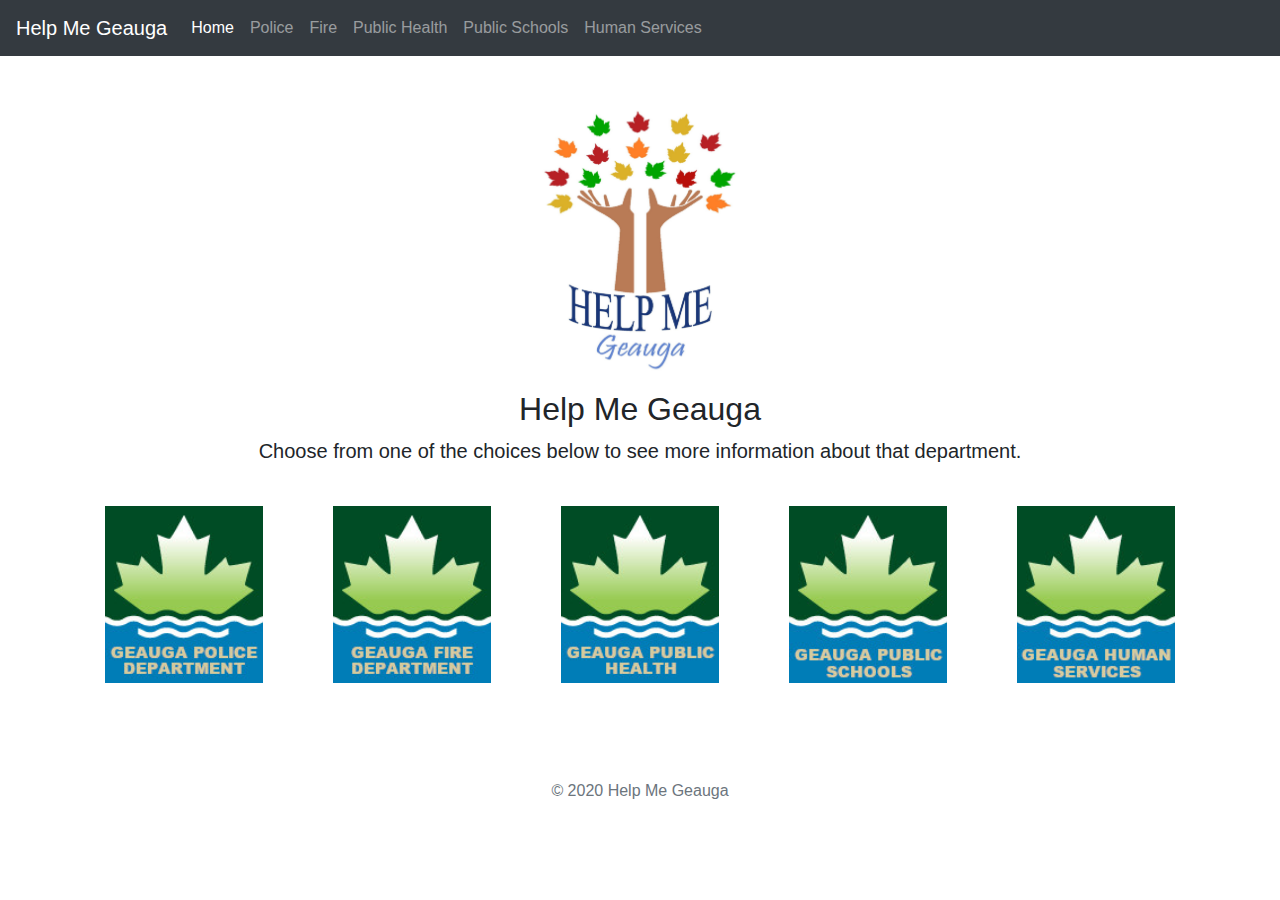
==== index.html @ f0d7bfdc "Initial Commit" ====
<!doctype html>
<html lang="en">
  <head>
    <meta charset="utf-8">
    <meta name="viewport" content="width=device-width, initial-scale=1, shrink-to-fit=no">
    <meta name="description" content="">
    <meta name="author" content="Mark Otto, Jacob Thornton, and Bootstrap contributors">
    <meta name="generator" content="Jekyll v3.8.6">
    <title>Checkout example · Bootstrap</title>

    <!-- Bootstrap core CSS -->
    <link href="assets/css/bootstrap.min.css" rel="stylesheet" />
    <link href="assets/css/custom.css" rel="stylesheet" />
  </head>
  <body>
    <nav class="navbar navbar-expand-md navbar-dark bg-dark mb-4">
        <a class="navbar-brand" href="#">Help Me Geauga</a>

        <button class="navbar-toggler" type="button" data-toggle="collapse" data-target="#navbarCollapse" aria-controls="navbarCollapse" aria-expanded="false" aria-label="Toggle navigation">
          <span class="navbar-toggler-icon"></span>
        </button>
        
        <div class="collapse navbar-collapse" id="navbarCollapse">
          <ul class="navbar-nav mr-auto">
            <li class="nav-item active">
              <a class="nav-link" href="#">Home <span class="sr-only">(current)</span></a>
            </li>
            <li class="nav-item">
              <a class="nav-link" href="#">Police</a>
            </li>
            <li class="nav-item">
              <a class="nav-link" href="#">Fire</a>
            </li>
            <li class="nav-item">
              <a class="nav-link" href="#">Public Health</a>
            </li>
            <li class="nav-item">
                <a class="nav-link" href="#">Public Schools</a>
            </li>
            <li class="nav-item">
                <a class="nav-link" href="#">Human Services</a>
            </li>
          </ul>
        </div>
    </nav>
    <div class="container">
        <div class="text-center">
            <img src="assets/img/logo.jpg" alt="Logo" class="logo-class" />
            <h2>Help Me Geauga</h2>
            <p class="lead">Choose from one of the choices below to see more information about that department.</p>
        </div>
        <div class="row department-links text-center">
            <div class="col-sm"><img src="assets/img/police.jpg" alt="Geauga County Police Department" /></div>
            <div class="col-sm"><img src="assets/img/fire.jpg" alt="Geauga County Fire Department" /></div>
            <div class="col-sm"><img src="assets/img/public_health.jpg" alt="Geauga County Public Health" /></div>
            <div class="col-sm"><img src="assets/img/public_schools.jpg" alt="Geauga County Public Schools" /></div>
            <div class="col-sm"><img src="assets/img/human_services.jpg" alt="Geauga County Human Services" /></div>
        </div>

        <footer class="my-5 pt-5 text-muted text-center text-small">
            <p class="mb-1">&copy; 2020 Help Me Geauga</p>
        </footer>
    </div>

    <script src="https://code.jquery.com/jquery-3.4.1.slim.min.js"></script>
    <script>window.jQuery || document.write('<script src="/docs/4.4/assets/js/vendor/jquery.slim.min.js"><\/script>')</script><script src="assets/js/bootstrap.bundle.min.js"></script>
    </body>
</html>
---- assets/css/custom.css ----
.logo-class {
    width: 25%;
}

.department-links {
    margin-top: 40px;
}

.department-links img {
    width: 80%;
}
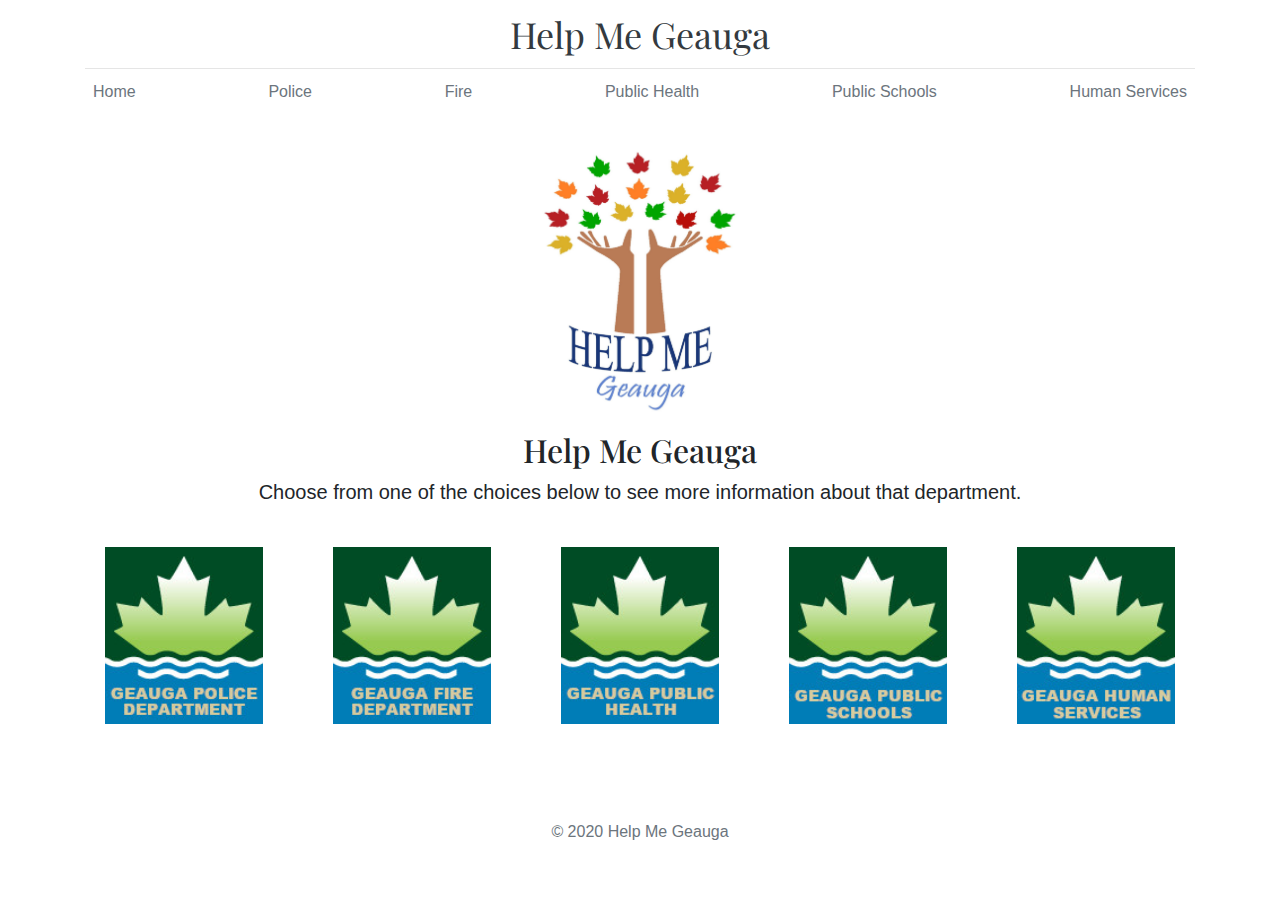
==== commit e3546c0d: "Fire & Police Pages" ====
--- a/index.html
+++ b/index.html
@@ -1,61 +1,53 @@
-
 <!doctype html>
 <html lang="en">
   <head>
     <meta charset="utf-8">
     <meta name="viewport" content="width=device-width, initial-scale=1, shrink-to-fit=no">
     <meta name="description" content="">
-    <meta name="author" content="Mark Otto, Jacob Thornton, and Bootstrap contributors">
-    <meta name="generator" content="Jekyll v3.8.6">
-    <title>Checkout example · Bootstrap</title>
+    <title>Help Me Geauga | index</title>
 
     <!-- Bootstrap core CSS -->
+    <link href="https://fonts.googleapis.com/css?family=Playfair+Display:700,900" rel="stylesheet">
     <link href="assets/css/bootstrap.min.css" rel="stylesheet" />
     <link href="assets/css/custom.css" rel="stylesheet" />
   </head>
   <body>
-    <nav class="navbar navbar-expand-md navbar-dark bg-dark mb-4">
-        <a class="navbar-brand" href="#">Help Me Geauga</a>
+    <div class="container">
+    
+        <nav>
 
-        <button class="navbar-toggler" type="button" data-toggle="collapse" data-target="#navbarCollapse" aria-controls="navbarCollapse" aria-expanded="false" aria-label="Toggle navigation">
-          <span class="navbar-toggler-icon"></span>
-        </button>
-        
-        <div class="collapse navbar-collapse" id="navbarCollapse">
-          <ul class="navbar-nav mr-auto">
-            <li class="nav-item active">
-              <a class="nav-link" href="#">Home <span class="sr-only">(current)</span></a>
-            </li>
-            <li class="nav-item">
-              <a class="nav-link" href="#">Police</a>
-            </li>
-            <li class="nav-item">
-              <a class="nav-link" href="#">Fire</a>
-            </li>
-            <li class="nav-item">
-              <a class="nav-link" href="#">Public Health</a>
-            </li>
-            <li class="nav-item">
-                <a class="nav-link" href="#">Public Schools</a>
-            </li>
-            <li class="nav-item">
-                <a class="nav-link" href="#">Human Services</a>
-            </li>
-          </ul>
-        </div>
-    </nav>
-    <div class="container">
+            <header class="blog-header py-3">
+                <div class="row flex-nowrap justify-content-between align-items-center">
+                  <div class="col-12 text-center">
+                    <a class="header-logo text-dark" href="index.html">Help Me Geauga</a>
+                  </div>
+                </div>
+              </header>
+    
+            <div class="nav-scroller py-1 mb-2">
+                <nav class="nav d-flex justify-content-between">
+                  <a class="p-2 text-muted" href="index.html">Home</a>
+                  <a class="p-2 text-muted" href="police.html">Police</a>
+                  <a class="p-2 text-muted" href="fire.html">Fire</a>
+                  <a class="p-2 text-muted" href="public-health.html">Public Health</a>
+                  <a class="p-2 text-muted" href="public-schools.html">Public Schools</a>
+                  <a class="p-2 text-muted" href="human-services.html">Human Services</a>
+                </nav>
+            </div>
+    
+        </nav>
+
         <div class="text-center">
-            <img src="assets/img/logo.jpg" alt="Logo" class="logo-class" />
-            <h2>Help Me Geauga</h2>
-            <p class="lead">Choose from one of the choices below to see more information about that department.</p>
+          <img src="assets/img/logo.jpg" alt="Logo" class="logo-class" />
+          <h2>Help Me Geauga</h2>
+          <p class="lead">Choose from one of the choices below to see more information about that department.</p>
         </div>
         <div class="row department-links text-center">
-            <div class="col-sm"><img src="assets/img/police.jpg" alt="Geauga County Police Department" /></div>
-            <div class="col-sm"><img src="assets/img/fire.jpg" alt="Geauga County Fire Department" /></div>
-            <div class="col-sm"><img src="assets/img/public_health.jpg" alt="Geauga County Public Health" /></div>
-            <div class="col-sm"><img src="assets/img/public_schools.jpg" alt="Geauga County Public Schools" /></div>
-            <div class="col-sm"><img src="assets/img/human_services.jpg" alt="Geauga County Human Services" /></div>
+            <div class="col-sm"><a href="police.html"><img src="assets/img/police.jpg" alt="Geauga County Police Department" /></a></div>
+            <div class="col-sm"><a href="fire.html"></a><img src="assets/img/fire.jpg" alt="Geauga County Fire Department" /></a></div>
+            <div class="col-sm"><a href="public-health.html"></a><img src="assets/img/public_health.jpg" alt="Geauga County Public Health" /></a></div>
+            <div class="col-sm"><a href="public-schools.html"></a><img src="assets/img/public_schools.jpg" alt="Geauga County Public Schools" /></a></div>
+            <div class="col-sm"><a href="human-services.html"></a><img src="assets/img/human_services.jpg" alt="Geauga County Human Services" /></a></div>
         </div>
 
         <footer class="my-5 pt-5 text-muted text-center text-small">
--- a/assets/css/custom.css
+++ b/assets/css/custom.css
@@ -8,4 +8,84 @@
 
 .department-links img {
     width: 80%;
-}+}
+
+/* stylelint-disable selector-list-comma-newline-after */
+
+.blog-header {
+    line-height: 1;
+    border-bottom: 1px solid #e5e5e5;
+  }
+  
+.header-logo {
+    font-family: "Playfair Display", Georgia, "Times New Roman", serif;
+    font-size: 2.25rem;
+}
+  
+.header-logo:hover {
+    text-decoration: none;
+}
+  
+  h1, h2, h3, h4, h5, h6 {
+    font-family: "Playfair Display", Georgia, "Times New Roman", serif;
+  }
+
+  h3 {
+      font-size: 24px;
+  }
+  
+  .display-4 {
+    font-size: 2.5rem;
+  }
+  @media (min-width: 768px) {
+    .display-4 {
+      font-size: 3rem;
+    }
+  }
+  
+  .nav-scroller {
+    position: relative;
+    z-index: 2;
+    height: 2.75rem;
+    overflow-y: hidden;
+  }
+  
+  .nav-scroller .nav {
+    display: -ms-flexbox;
+    display: flex;
+    -ms-flex-wrap: nowrap;
+    flex-wrap: nowrap;
+    padding-bottom: 1rem;
+    margin-top: -1px;
+    overflow-x: auto;
+    text-align: center;
+    white-space: nowrap;
+    -webkit-overflow-scrolling: touch;
+  }
+  
+  .nav-scroller .nav-link {
+    padding-top: .75rem;
+    padding-bottom: .75rem;
+    font-size: .875rem;
+  }
+  
+  .card-img-right {
+    height: 100%;
+    border-radius: 0 3px 3px 0;
+  }
+  
+  /*
+   * Blog posts
+   */
+  .blog-post {
+    margin-bottom: 4rem;
+  }
+  .blog-post-title {
+    margin-bottom: .25rem;
+    font-size: 2.5rem;
+  }
+  .blog-post-meta {
+    margin-bottom: 1.25rem;
+    color: #999;
+  }
+  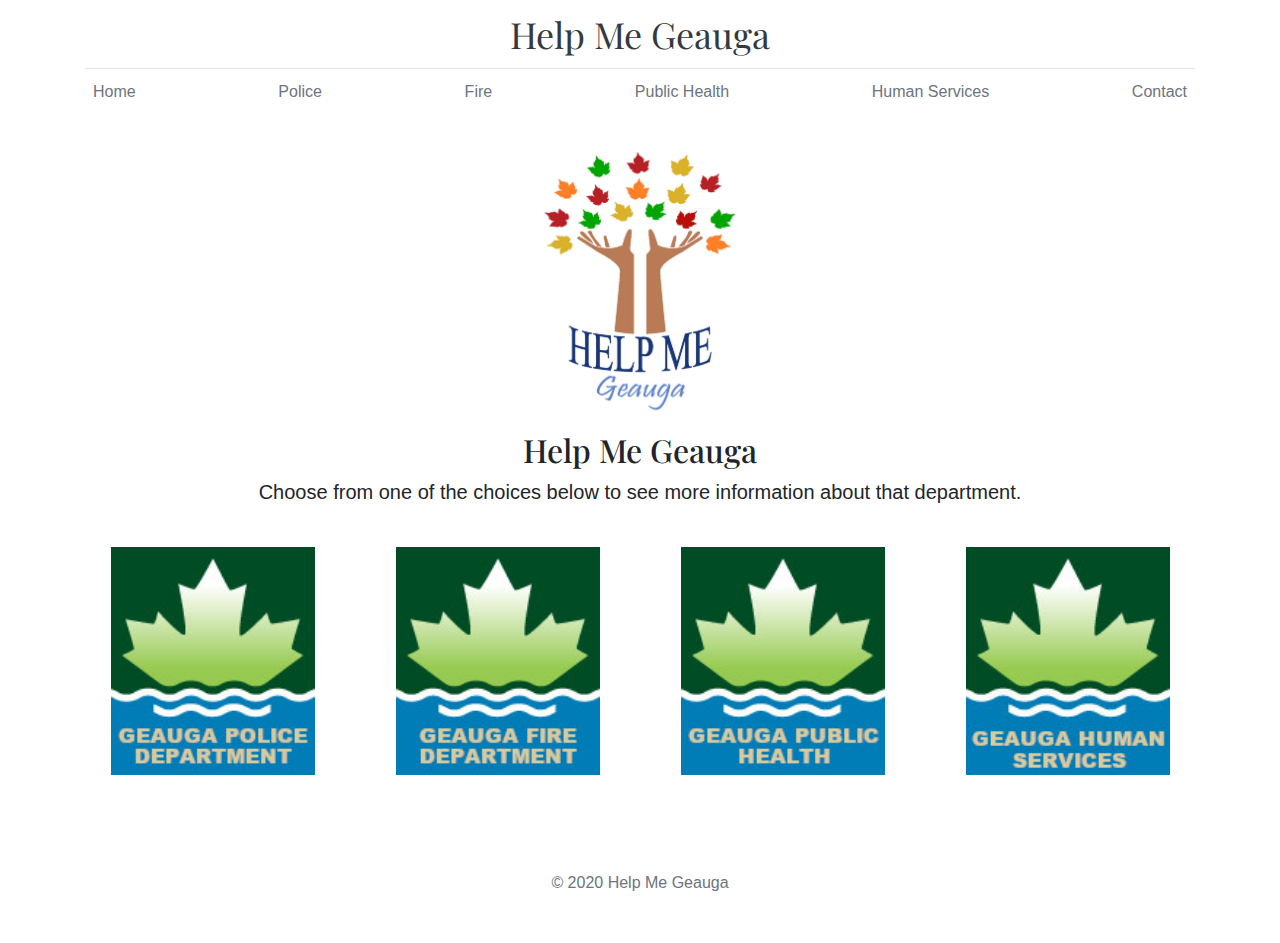
==== commit 4064d024: "Added additoinal pages and contact information" ====
--- a/index.html
+++ b/index.html
@@ -30,8 +30,8 @@
                   <a class="p-2 text-muted" href="police.html">Police</a>
                   <a class="p-2 text-muted" href="fire.html">Fire</a>
                   <a class="p-2 text-muted" href="public-health.html">Public Health</a>
-                  <a class="p-2 text-muted" href="public-schools.html">Public Schools</a>
                   <a class="p-2 text-muted" href="human-services.html">Human Services</a>
+                  <a class="p-2 text-muted" href="contact.html">Contact</a>
                 </nav>
             </div>
     
@@ -46,7 +46,6 @@
             <div class="col-sm"><a href="police.html"><img src="assets/img/police.jpg" alt="Geauga County Police Department" /></a></div>
             <div class="col-sm"><a href="fire.html"></a><img src="assets/img/fire.jpg" alt="Geauga County Fire Department" /></a></div>
             <div class="col-sm"><a href="public-health.html"></a><img src="assets/img/public_health.jpg" alt="Geauga County Public Health" /></a></div>
-            <div class="col-sm"><a href="public-schools.html"></a><img src="assets/img/public_schools.jpg" alt="Geauga County Public Schools" /></a></div>
             <div class="col-sm"><a href="human-services.html"></a><img src="assets/img/human_services.jpg" alt="Geauga County Human Services" /></a></div>
         </div>
 
--- a/assets/css/custom.css
+++ b/assets/css/custom.css
@@ -9,8 +9,6 @@
 .department-links img {
     width: 80%;
 }
-
-/* stylelint-disable selector-list-comma-newline-after */
 
 .blog-header {
     line-height: 1;
@@ -26,17 +24,42 @@
     text-decoration: none;
 }
   
-  h1, h2, h3, h4, h5, h6 {
-    font-family: "Playfair Display", Georgia, "Times New Roman", serif;
-  }
+h1, h2, h3, h4, h5, h6 {
+  font-family: "Playfair Display", Georgia, "Times New Roman", serif;
+}
 
-  h3 {
-      font-size: 24px;
-  }
-  
-  .display-4 {
-    font-size: 2.5rem;
-  }
+h3 {
+    font-size: 24px;
+}
+
+.display-4 {
+  font-size: 2.5rem;
+}
+
+input:focus, textarea:focus {
+  outline: 0;
+  border: none !important;
+  border-bottom: solid 1px #dcdcdc !important;
+  box-shadow: none !important;
+}
+
+.contact-form input {
+  border: none; /* remove bootstrap style */
+  border-bottom: solid 1px #dcdcdc;
+  border-radius: 0;
+}
+
+.contact-form textarea {
+  border: solid 1px #dcdcdc;
+  border-radius: 0;
+  height: 100px; 
+  resize: none;
+}
+
+.contact-form label {
+  font-weight: bold;
+}
+
   @media (min-width: 768px) {
     .display-4 {
       font-size: 3rem;
